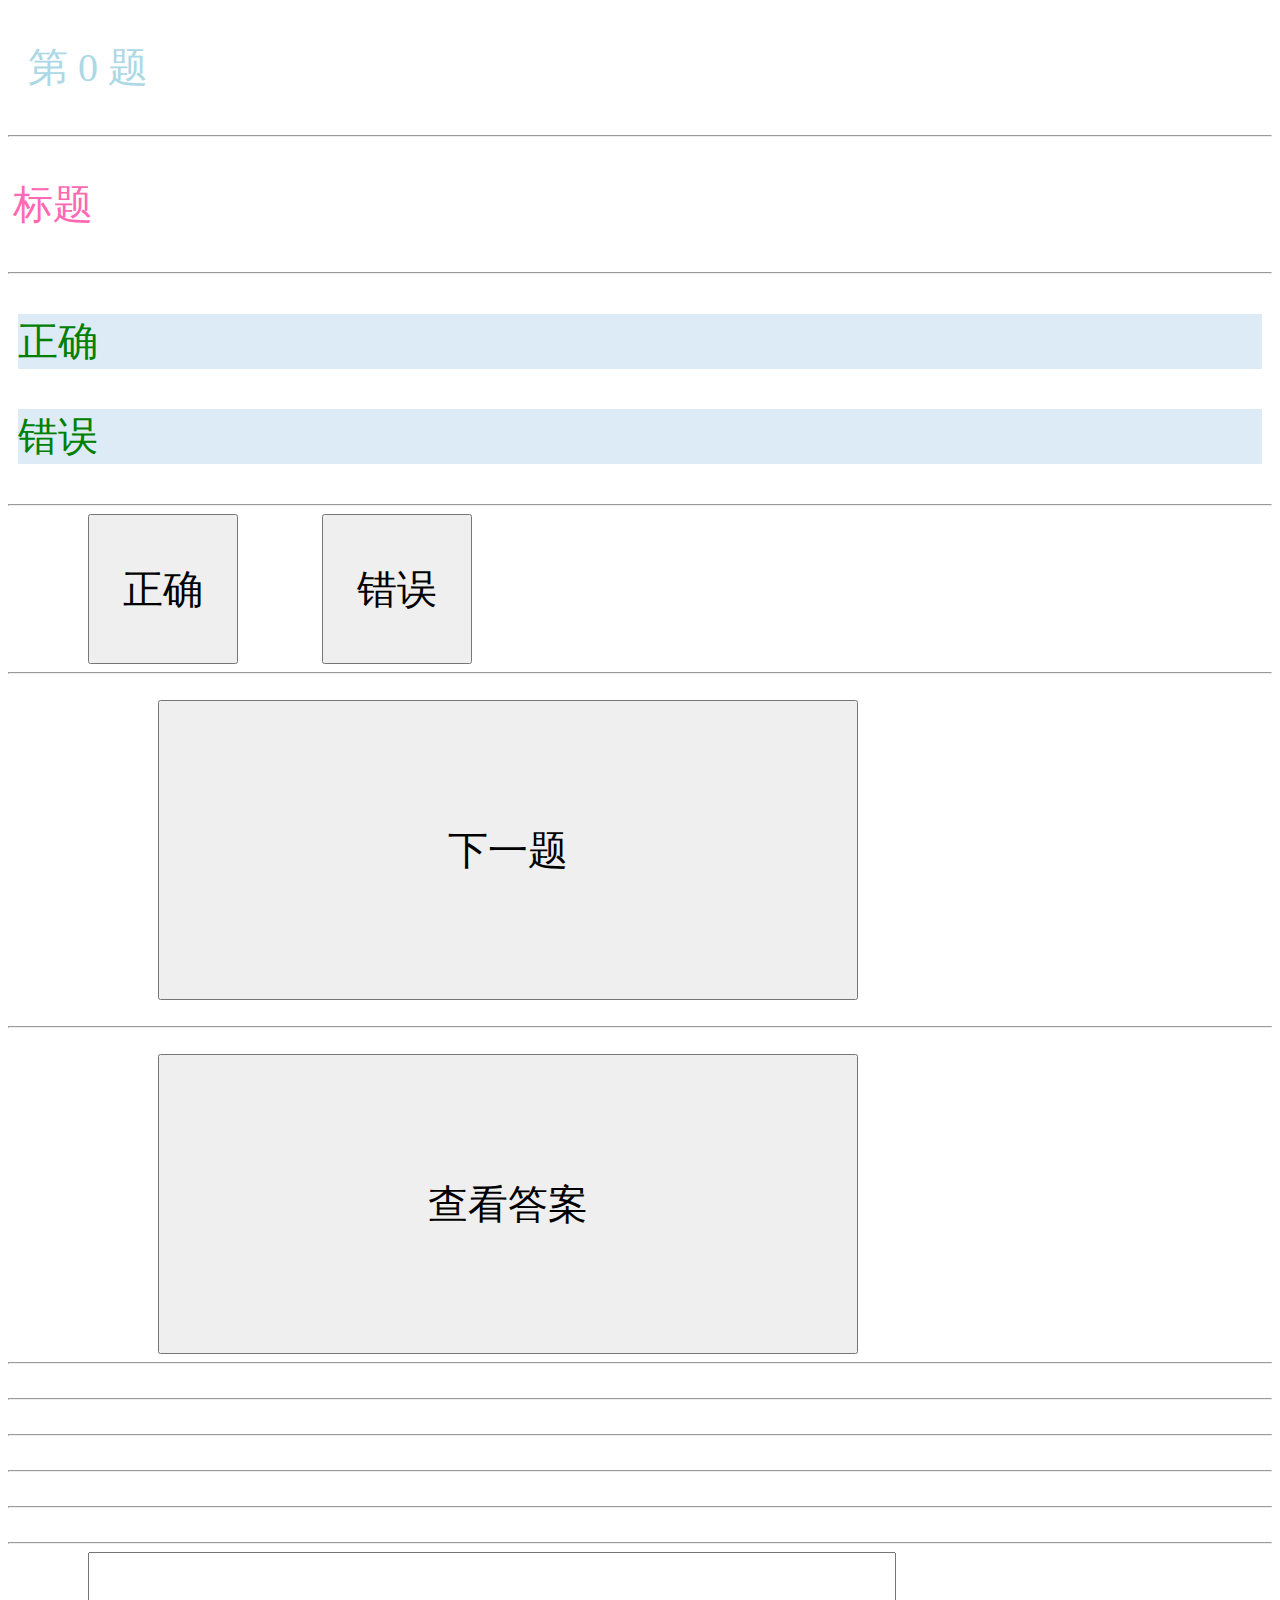
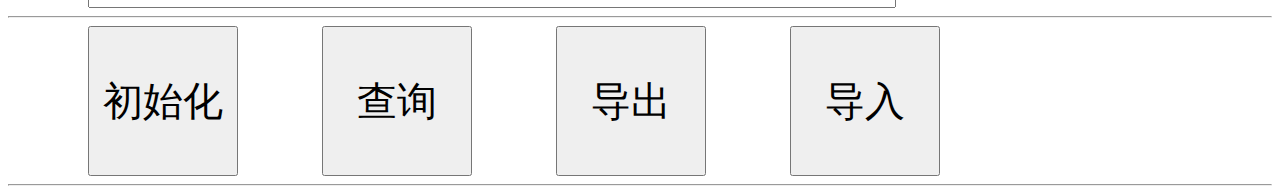
==== exam/bb.html @ 20a3673d "init" ====
﻿<!DOCTYPE html>
<html>
	<head>
		<meta charset="utf-8">
		<title>安全判断题</title>
		<link rel="stylesheet" href="../css/exam.css">
	</head>
	<body>
		<p id="count">第  0  题</p>
		<hr>
		<p id="title" >标题</p>
		<hr>
		<p id="choiceA" >正确</p>
		<p id="choiceB" >错误</p>

		<hr>
		<button id="buttonCheckA" name="A" class="myButton" onclick="checkFunctionA()">正确</button>
		<button id="buttonCheckB" name="B" class="myButton" onclick="checkFunctionB()">错误</button>

		<hr>
		<br/>
		<button type="button" onclick="yuezhuxueFunction()">下一题</button>
		<br/>
		<br/>
		<hr>
		<br/>
		<button type="button" onclick="answerFunction()">查看答案</button>
		<br/><hr>
		<img id="showPIC" src="" >
		<br/><hr>
		<br/><hr>
		<br/><hr>
		<br/><hr>
		<br/><hr>
		<input type="text" id="importText" name="superText">
		<hr>
		<button id="buttonSetA" onclick="initCookie()">初始化</button>
		<button id="buttonSetB" onclick="findCookie()">查询</button>
		<button id="buttonSetC" onclick="exportCookie()">导出</button>
		<button id="buttonSetD" onclick="importCookie()">导入</button>
		<hr>
		<script src="../js/main.js"></script>
		<script src="../js/bb.js"></script>
	</body>
</html>
---- css/exam.css ----
﻿button{
	margin-left: 150px;
	width: 700px;
	height: 300px;
	font-size: 40px;
}
button#buttonCheckA{
	margin-left: 80px;
	width: 150px;
	height: 150px;
	font-size: 40px;
}
button#buttonCheckB{
	margin-left: 80px;
	width: 150px;
	height: 150px;
	font-size: 40px;
}
button#buttonCheckC{
	margin-left: 80px;
	width: 150px;
	height: 150px;
	font-size: 40px;
}
button#buttonCheckD{
	margin-left: 80px;
	width: 150px;
	height: 150px;
	font-size: 40px;
}
button#buttonSetA{
	margin-left: 80px;
	width: 150px;
	height: 150px;
	font-size: 40px;
}
button#buttonSetB{
	margin-left: 80px;
	width: 150px;
	height: 150px;
	font-size: 40px;
}
button#buttonSetC{
	margin-left: 80px;
	width: 150px;
	height: 150px;
	font-size: 40px;
}
button#buttonSetD{
	margin-left: 80px;
	width: 150px;
	height: 150px;
	font-size: 40px;
}
input{
	margin-left: 80px;
	width: 800px;
	height: 50px;
	font-size: 40px;
}
p{
	font-size: 40px;
	background-color:#DDEBF7;
	/*color:#44AA44;*/
}
p#count{
	color: lightblue;
	margin-left: 20px;
	margin-right: 20px;
	background-color:#ffffff;
}
p#title{
	color: hotpink;
	margin-left: 5px;
	margin-right: 5px;
	background-color:#ffffff;
}
p#choiceA{
	color: green;
	margin-left: 10px;
	margin-right: 10px;
}
p#choiceB{
	color: green;
	margin-left: 10px;
	margin-right: 10px;
}
p#choiceC{
	color: green;
	margin-left: 10px;
	margin-right: 10px;
}
p#choiceD{
	color: green;
	margin-left: 10px;
	margin-right: 10px;
}
p2{
	color:royalblue;
}
p3{
	color:green;
}
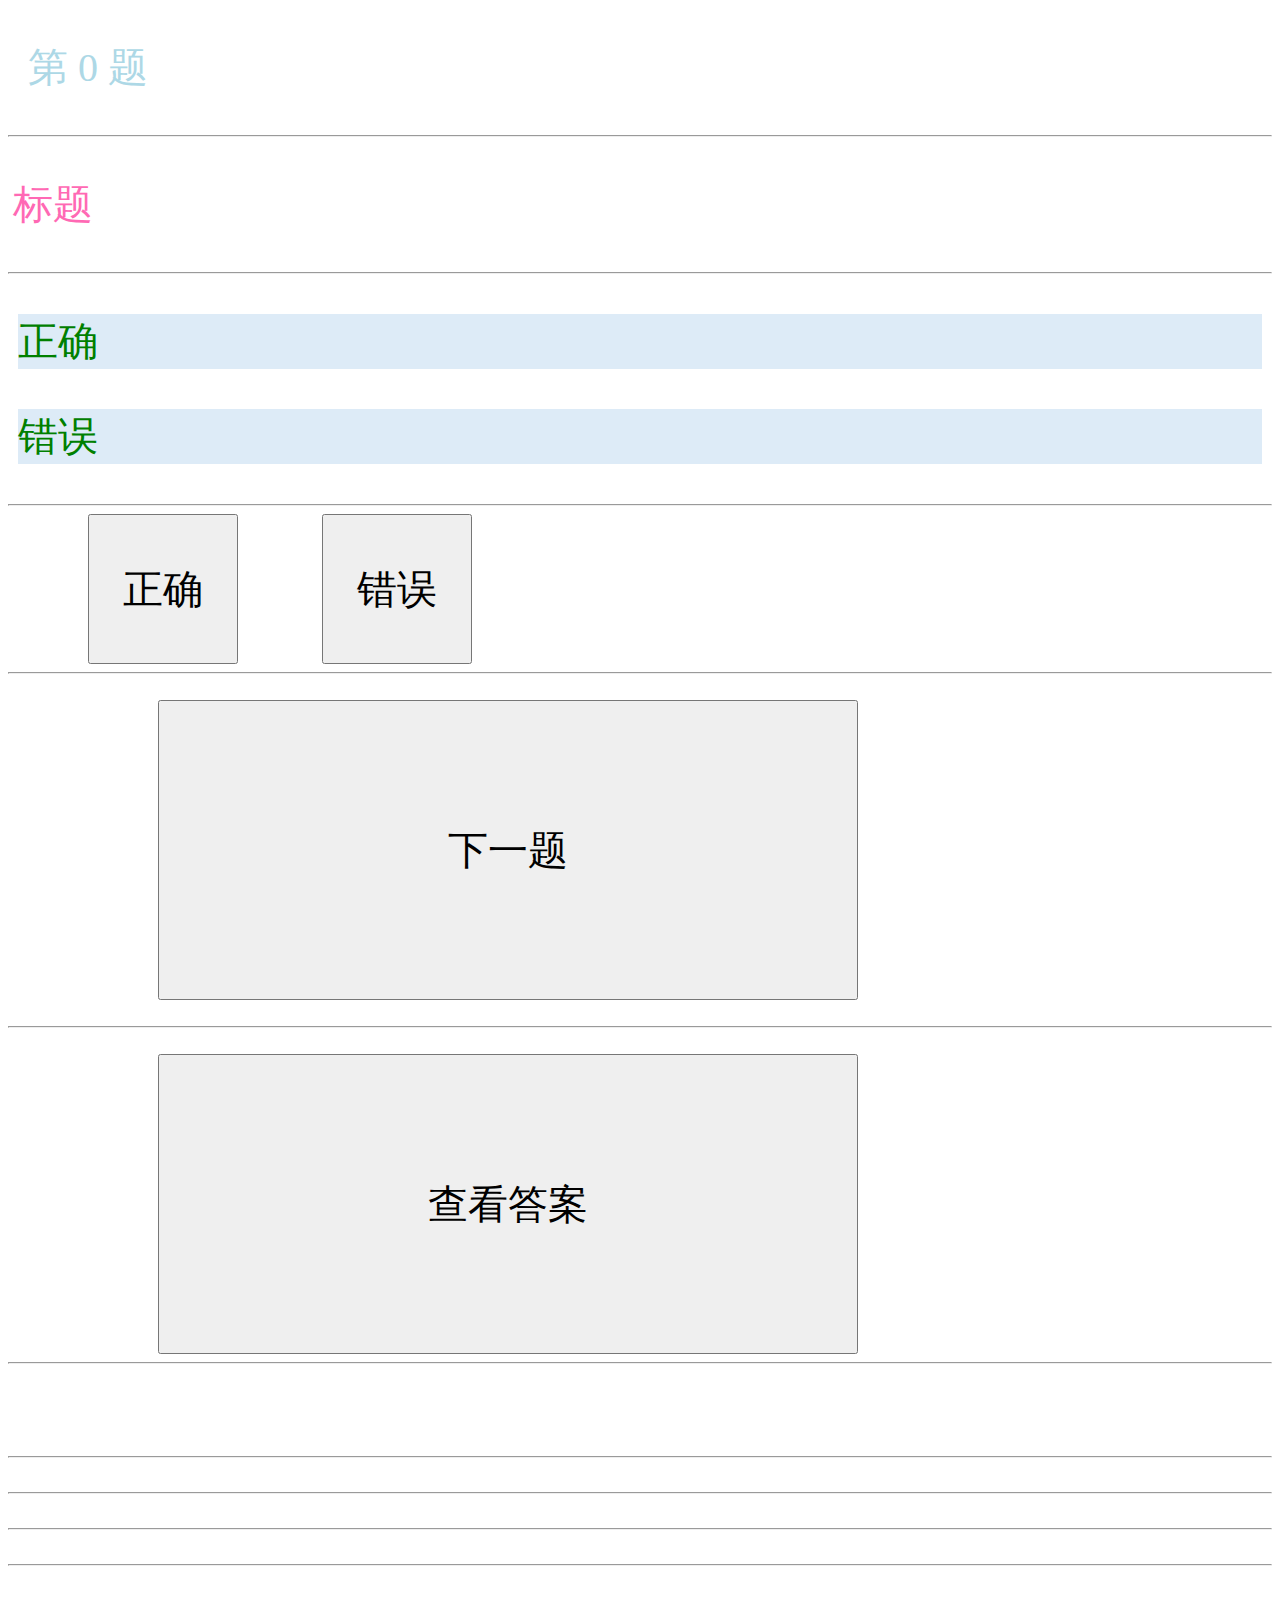
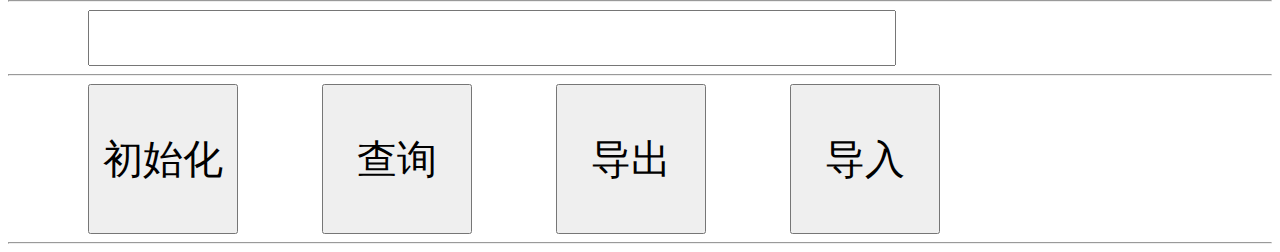
==== commit a2a1da8b: "fix 8" ====
--- a/exam/bb.html
+++ b/exam/bb.html
@@ -27,6 +27,7 @@
 		<button type="button" onclick="answerFunction()">查看答案</button>
 		<br/><hr>
 		<img id="showPIC" src="" >
+		<p id="Tips" ></p>
 		<br/><hr>
 		<br/><hr>
 		<br/><hr>
--- a/css/exam.css
+++ b/css/exam.css
@@ -95,6 +95,11 @@
 	margin-left: 10px;
 	margin-right: 10px;
 }
+p#Tips{
+	color: green;
+	margin-left: 10px;
+	margin-right: 10px;
+}
 p2{
 	color:royalblue;
 }
